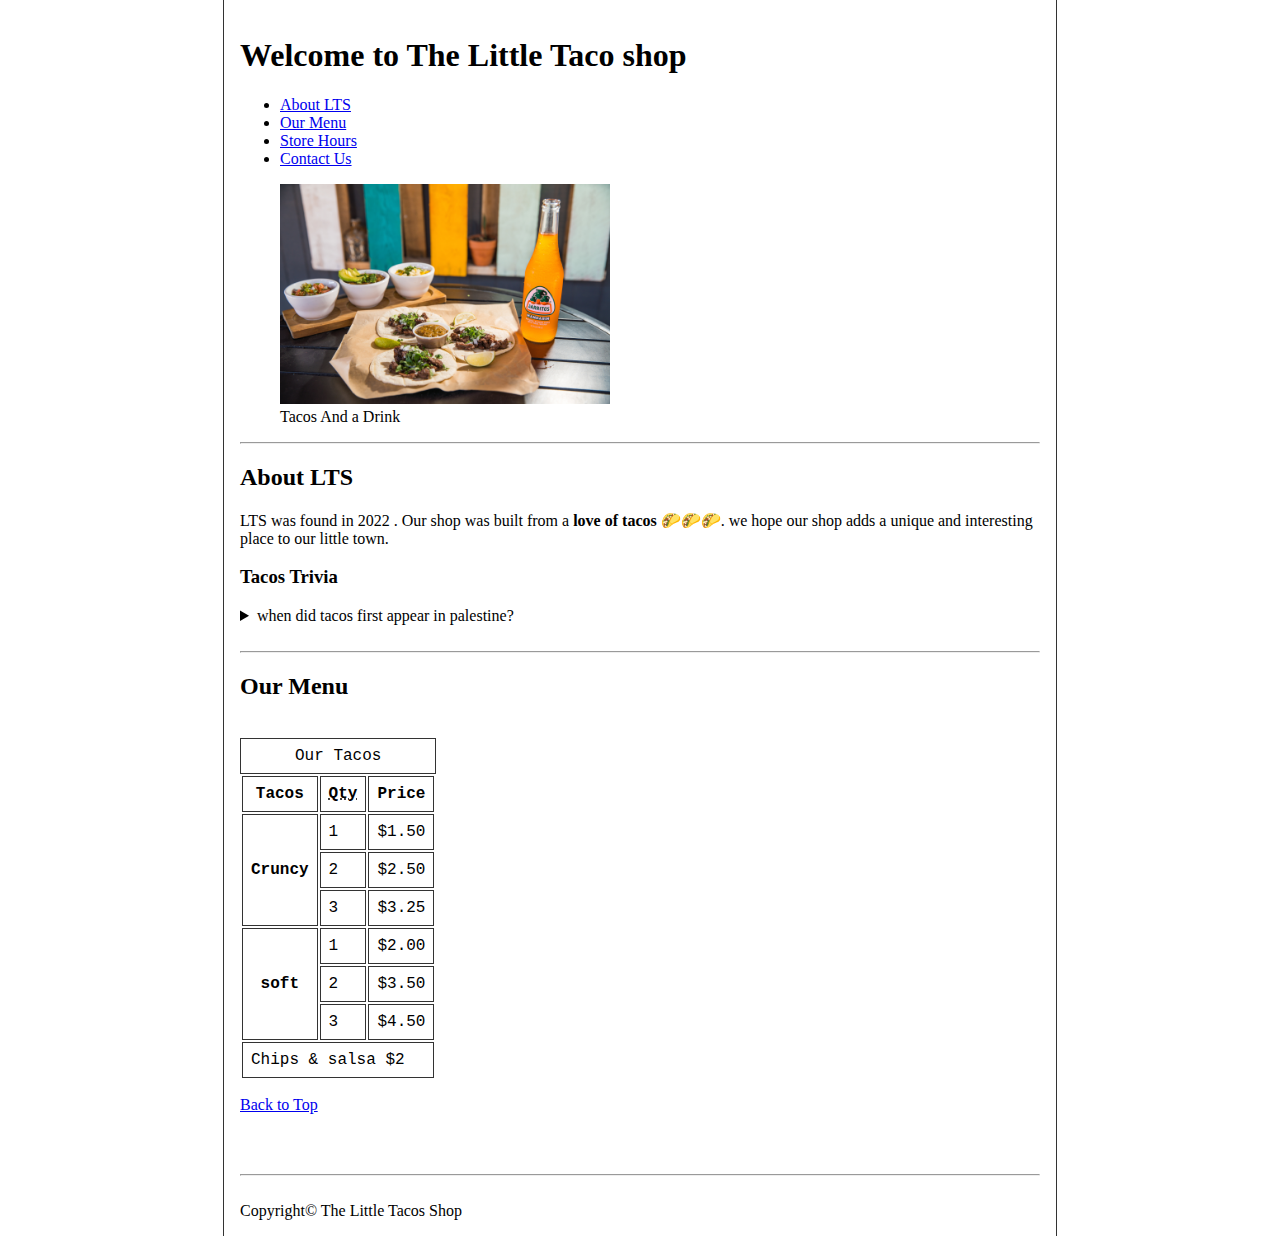
==== index.html @ b8d4acc8 "first commit" ====
<!DOCTYPE html>
<html lang="en">
  <head>
    <meta charset="UTF-8" />
    <meta name="author" content="Waad Amer" />
    <meta name="discription" content="The official website for The Little Taco Shop" />

    <title>The Little Taco Shop</title> 
   <link rel="icon" href="/favicon.jpg" type="image/x-icon">
   <style>
     
body {
    min-height: 100vh;
    max-width: 800px;
    margin: 0 auto;
    padding: 1rem;
    border-left: 1px solid #333;
    border-right: 1px solid #333;
}

th, td, caption {
    border: 1px solid #333;
    font-family: 'Courier New', Courier, monospace;
    border-collapse: separate;
    padding: 0.5rem;
}
      form {
        display: inline-block;
        padding: 1cm;
      
        border-radius: 1em;
      }
      ul {
        padding-inline-start: ;
        margin: 0;
      }
    </style>
  </head>
  <body>
    <header>
      <h1 >Welcome to The Little Taco shop</h1>
      <nav>
      <ul>
        <li> <a href="#about">About LTS</a></li>
        <li><a href="#menu">Our Menu</a></li>
        <li> <a href="hours.html">Store Hours</a></li>
        <li><a href="contact.html">Contact Us</a></li>
      </ul>
    </nav>
      <figure>
        <img
          src="img/tacos_and_drink_400x267.png"
          alt="Our tacos !! "
          style="text-align: center" height="220"
        />
        <figcaption> Tacos And a Drink </figcaption>
      </figure>
    </header>
      <hr />
      <main>
      <article  id="about" style="text-align: left">
        <h2>About LTS</h2>
        <p style="text-align: left">
          LTS was found in 2022 . Our shop was built from a
          <strong>love of tacos 🌮🌮🌮</strong>. we hope our shop adds a unique and
          interesting place to our little town.
        </p>
        <aside>
        <h3>Tacos Trivia</h3>
        <details>
          <summary>when did tacos first appear in palestine?</summary>
         Ahmad A. Amer.taco historian and professor of history at the Khadoree University, says the earliest mention of tacos in the palestine are in newspaper from 1905.
         (Source: <cite><a href="https://en.wikipedia.org/wiki/Al_pastor">wikibedia</a></cite>)
        </details>
      </aside>
      </article>
      <br>
      <hr>
      <article id="menu">
        <h2 style="text-align: left;">Our Menu</h2>
      
        <br>
       
        <table>
            <caption>Our Tacos</caption>
            <thead>
                <tr>
                    <th>Tacos</th>
                    <th scope="col"><abbr title="Quntity">Qty</abbr></th>
                    <th scope="col">Price</th>
                </tr>
            </thead>
            <tbody>
                <tr>
                    <th scope="row" rowspan="3">Cruncy</th>
                    <td>1</td>
                    <td>$1.50</td>
                </tr>
                <tr>
                    <td>2</td>
                    <td>$2.50</td>
                </tr>
                <tr>
                    <td>3</td>
                    <td>$3.25</td>
                </tr>
                <tr>
                    <th scope="row" rowspan="3">soft</th>
                    <td>1</td>
                    <td>$2.00</td>
                </tr>
                <tr>
                    <td>2</td>
                    <td>$3.50</td>
                </tr>
                <tr>
                    <td>3</td>
                    <td>$4.50</td>
                </tr>
                
            </tbody>
            <tfoot>
               <tr>
                <td colspan="3">Chips &amp; salsa $2</td>
               </tr> 
            </tfoot>
        </table><p>
<a href="#">Back to Top</a>
</p>
      </article>
      </main>

  <br><br>
     <hr>
     <br>
     <footer>
        Copyright© The Little Tacos Shop
     </footer> 
   
  </body>
</html>
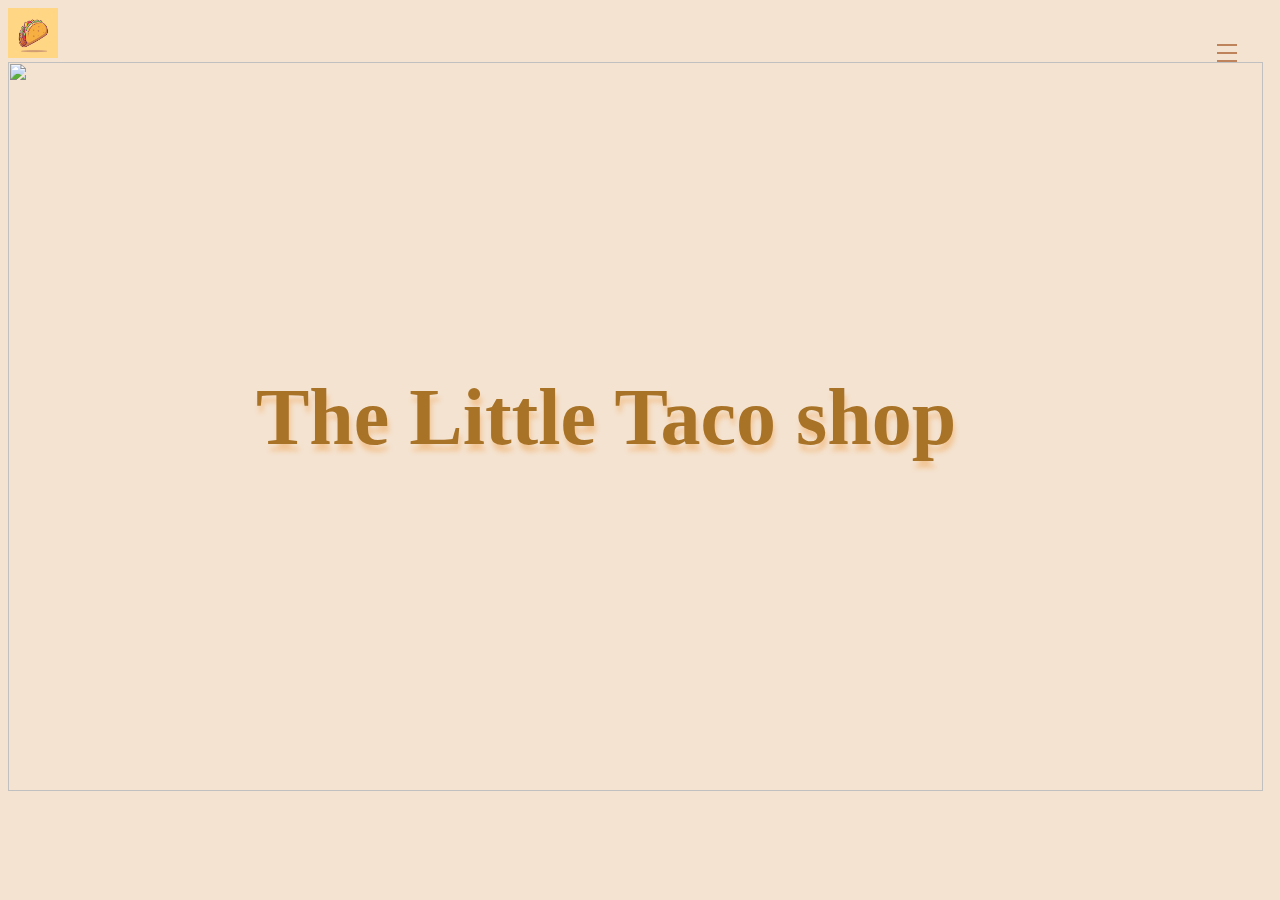
==== commit e75bd1b6: "change" ====
--- a/index.html
+++ b/index.html
@@ -3,139 +3,48 @@
   <head>
     <meta charset="UTF-8" />
     <meta name="author" content="Waad Amer" />
-    <meta name="discription" content="The official website for The Little Taco Shop" />
+    <meta
+      name="discription"
+      content="The official website for The Little Taco Shop"
+    />
+    <link rel="stylesheet" href="index.css" />
+    <link
+      rel="stylesheet"
+      href="https://fonts.googleapis.com/css?family=Sofia"
+    />
 
-    <title>The Little Taco Shop</title> 
-   <link rel="icon" href="/favicon.jpg" type="image/x-icon">
-   <style>
-     
-body {
-    min-height: 100vh;
-    max-width: 800px;
-    margin: 0 auto;
-    padding: 1rem;
-    border-left: 1px solid #333;
-    border-right: 1px solid #333;
-}
-
-th, td, caption {
-    border: 1px solid #333;
-    font-family: 'Courier New', Courier, monospace;
-    border-collapse: separate;
-    padding: 0.5rem;
-}
-      form {
-        display: inline-block;
-        padding: 1cm;
-      
-        border-radius: 1em;
-      }
-      ul {
-        padding-inline-start: ;
-        margin: 0;
-      }
-    </style>
+    <title>The Little Taco Shop</title>
+    <link rel="icon" href="/favicon.jpg" type="image/x-icon" />
+   
   </head>
   <body>
-    <header>
-      <h1 >Welcome to The Little Taco shop</h1>
-      <nav>
-      <ul>
-        <li> <a href="#about">About LTS</a></li>
-        <li><a href="#menu">Our Menu</a></li>
-        <li> <a href="hours.html">Store Hours</a></li>
-        <li><a href="contact.html">Contact Us</a></li>
-      </ul>
-    </nav>
-      <figure>
-        <img
-          src="img/tacos_and_drink_400x267.png"
-          alt="Our tacos !! "
-          style="text-align: center" height="220"
-        />
-        <figcaption> Tacos And a Drink </figcaption>
-      </figure>
+    
+    <header class="sticky" >
+      <img
+      src="/img/tacooo.jpg"
+      alt=""
+      height="50px"
+      width="50px"
+      
+    />
+      <input type="checkbox" id="active" />
+      <label for="active" class="menu"> <span></span></label>
+      <label for="active" class="close"></label>
+      <div class="wrapper">
+        <nav>
+          <ul>
+            <li><a href="about.html" > About </a></li>
+            <li><a href="menu.html"> Menu </a></li>
+            <li><a href="hours.html"> Hours</a></li>
+            <li><a href="contact.html">Contact </a></li>
+          </ul>
+        </nav>
+      </div>
+      
     </header>
-      <hr />
-      <main>
-      <article  id="about" style="text-align: left">
-        <h2>About LTS</h2>
-        <p style="text-align: left">
-          LTS was found in 2022 . Our shop was built from a
-          <strong>love of tacos 🌮🌮🌮</strong>. we hope our shop adds a unique and
-          interesting place to our little town.
-        </p>
-        <aside>
-        <h3>Tacos Trivia</h3>
-        <details>
-          <summary>when did tacos first appear in palestine?</summary>
-         Ahmad A. Amer.taco historian and professor of history at the Khadoree University, says the earliest mention of tacos in the palestine are in newspaper from 1905.
-         (Source: <cite><a href="https://en.wikipedia.org/wiki/Al_pastor">wikibedia</a></cite>)
-        </details>
-      </aside>
-      </article>
-      <br>
-      <hr>
-      <article id="menu">
-        <h2 style="text-align: left;">Our Menu</h2>
-      
-        <br>
-       
-        <table>
-            <caption>Our Tacos</caption>
-            <thead>
-                <tr>
-                    <th>Tacos</th>
-                    <th scope="col"><abbr title="Quntity">Qty</abbr></th>
-                    <th scope="col">Price</th>
-                </tr>
-            </thead>
-            <tbody>
-                <tr>
-                    <th scope="row" rowspan="3">Cruncy</th>
-                    <td>1</td>
-                    <td>$1.50</td>
-                </tr>
-                <tr>
-                    <td>2</td>
-                    <td>$2.50</td>
-                </tr>
-                <tr>
-                    <td>3</td>
-                    <td>$3.25</td>
-                </tr>
-                <tr>
-                    <th scope="row" rowspan="3">soft</th>
-                    <td>1</td>
-                    <td>$2.00</td>
-                </tr>
-                <tr>
-                    <td>2</td>
-                    <td>$3.50</td>
-                </tr>
-                <tr>
-                    <td>3</td>
-                    <td>$4.50</td>
-                </tr>
-                
-            </tbody>
-            <tfoot>
-               <tr>
-                <td colspan="3">Chips &amp; salsa $2</td>
-               </tr> 
-            </tfoot>
-        </table><p>
-<a href="#">Back to Top</a>
-</p>
-      </article>
-      </main>
-
-  <br><br>
-     <hr>
-     <br>
-     <footer>
-        Copyright© The Little Tacos Shop
-     </footer> 
-   
+    <div >
+        <img src="img/fresh-taco.jpg" height="90%" width="99%" style="position: absolute; z-index: -1;">
+        <h1 style="top: 30%;left: 20% ; font-size: 80px; position: absolute; z-index: -1;   text-shadow: 2px 7px 5px rgb(242, 198, 151);">The Little Taco shop</h1>
+      </div>
   </body>
 </html>
--- a/index.css
+++ b/index.css
@@ -0,0 +1,192 @@
+body {
+  background-color: #f4e3d1;
+  color: #785534;
+}
+.sticky{
+    position: sticky;
+    top: 0;
+}
+h1 {
+  font-family: cursive;
+  font-size: 70px;
+  text-shadow: #d6cabf;
+  text-align: end;
+  color: rgb(169, 115, 39);
+  margin-top: 8%;
+  left: 25%;
+}
+.wrapper {
+  position: fixed;
+  top: 0;
+  right: -100%;
+  height: 100%;
+  width: 100%;
+  background: #be835b;
+  transition: all 0.6s ease-in-out;
+}
+#active:checked ~ .wrapper {
+  right: 0;
+}
+.menu {
+  position: absolute;
+  z-index: 2;
+  right: 20px;
+  top: 20px;
+  height: 50px;
+  width: 50px;
+  text-align: center;
+  line-height: 50px;
+  border-radius: 50%;
+  font-size: 20px;
+  cursor: pointer;
+  transition: all 0.3s ease-in-out;
+}
+.menu span,
+.menu::before,
+.menu::after {
+  content: "";
+  position: absolute;
+  top: calc(50% - 1px);
+  left: 30%;
+  width: 40%;
+  border-bottom: 2px solid #be835b;
+  transition: transform 0.6s cubic-bezier(0.215, 0.61, 0.355, 1);
+}
+.menu:before {
+  transform: translateY(-8px);
+}
+.menu:after {
+  transform: translateY(8px);
+}
+
+.close {
+  position: fixed;
+  z-index: 1;
+  width: 100%;
+  height: 100%;
+  pointer-events: none;
+}
+#active:checked + .menu:before {
+  transform: rotate(45deg);
+  border-color: #a54d0e;
+}
+#active:checked + .menu:after {
+  transform: rotate(-45deg);
+  border-color: #a54d0e;
+}
+.wrapper ul {
+  position: absolute;
+  top: 40%;
+  left: 50%;
+  height: 50%;
+  transform: translate(-50%, -50%);
+  list-style: none;
+  text-align: center;
+}
+.wrapper ul li {
+  height: 10%;
+  margin: 60px 100px;
+}
+.wrapper ul li a {
+  text-decoration: none;
+  font-size: 30px;
+  font-weight: 500;
+  padding: 5px 50px;
+  color: #fff;
+  border-radius: 50px;
+  position: absolute;
+  line-height: 50px;
+  margin: 50px 30px;
+  opacity: 0;
+  transition: all 0.3s ease;
+  transition: transform 0.6s cubic-bezier(0.215, 0.61, 0.355, 1);
+}
+.wrapper ul li a:after {
+  position: absolute;
+  content: "";
+  background: #f7c98d;
+  width: 100%;
+  height: 100%;
+  left: 0;
+  top: 0;
+  border-radius: 50px;
+  transform: scaleY(0);
+  z-index: -1;
+  transition: transform 0.3s ease;
+}
+.wrapper ul li a:hover:after {
+  transform: scaleY(1);
+}
+.wrapper ul li a:hover {
+  color: #ca7729;
+}
+input[type="checkbox"] {
+  display: none;
+}
+
+#active:checked ~ .wrapper ul li a {
+  opacity: 1;
+}
+.wrapper ul li a {
+  transition: opacity 1.2s, transform 1.2s cubic-bezier(0.215, 0.61, 0.355, 1);
+  transform: translateX(100px);
+}
+#active:checked ~ .wrapper ul li a {
+  transform: none;
+  transition-timing-function: ease, cubic-bezier(0.1, 1.3, 0.3, 1);
+  transition-delay: 0.6s;
+  transform: translateX(-100px);
+}
+
+button{
+    color:  #a54d0e;
+    border: 1px solid  #bc7949;
+    padding: 1.5%;
+    font-size: large;
+    margin: 15px;
+    background-color:white;
+}
+
+/*ul {
+  list-style-type: none;
+  margin: 0;
+  padding: 0;
+  overflow: hidden;
+  background-color: #eedacb;
+}
+li {
+  float: left;
+  vertical-align: middle;
+  font-weight: 300px;
+}
+
+li a {
+  display: block;
+  color: white;
+  text-align: center;
+  padding: 10px 10px;
+  text-decoration: none;
+  width: 100px;
+  color: #785534;
+  font-size: medium;
+}
+nav {
+  position: sticky;
+  top: 0;
+  background-color: blanchedalmond;
+  z-index: 10;
+}
+li a:hover {
+  background-color: #6b4d30;
+  color: #eedacb;
+}
+
+.content {
+  position: absolute;
+  top: 25%;
+}*/
+
+
+
+
+
